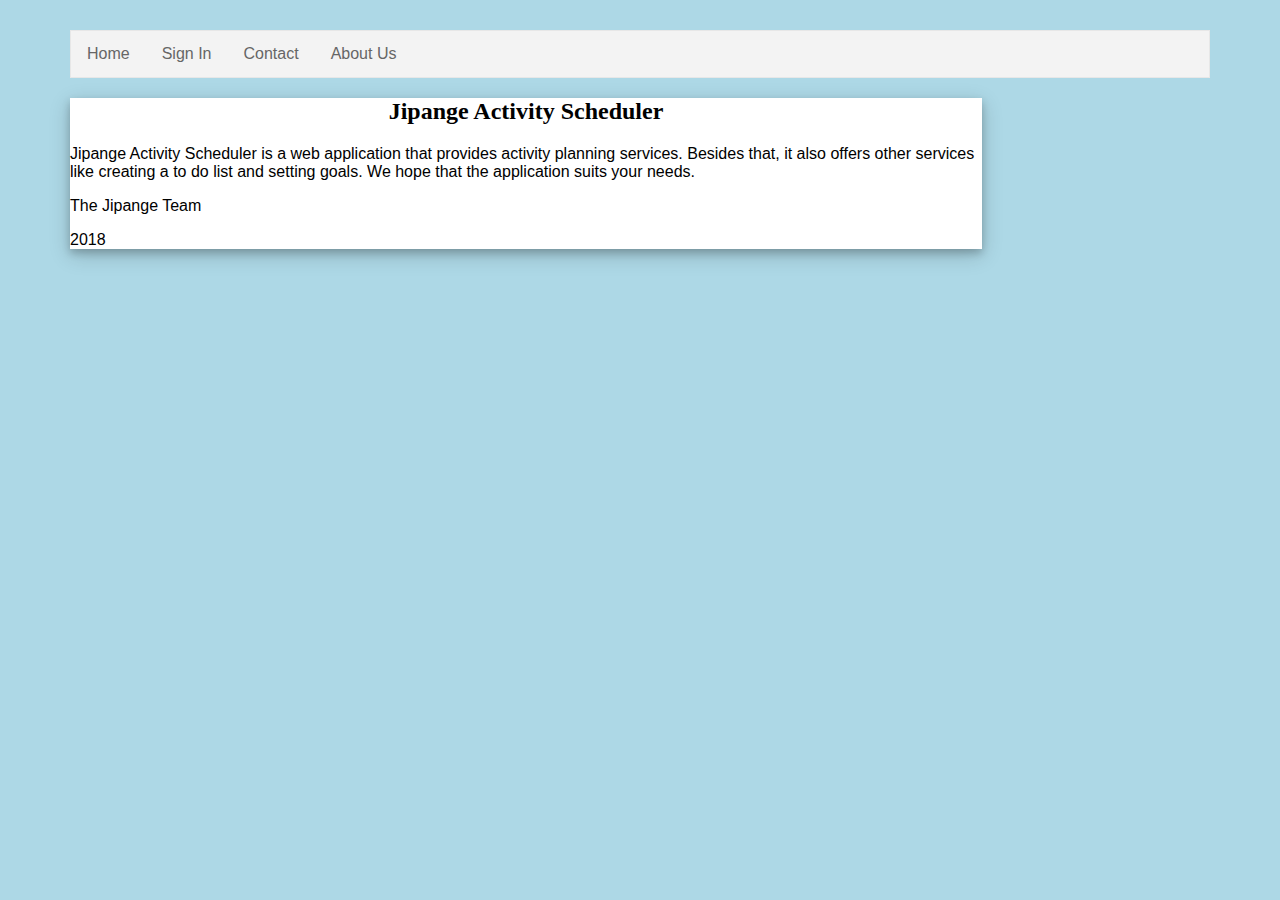
==== aboutus.html @ 2d094a17 "Tried to create login and sign up" ====
<!DOCTYPE HTML>
<html>
	<head>
	<meta charset="utf-8">
	<title>Jipange Activity Scheduler</title>
	<link href="css/style.css" rel="stylesheet" type="text/css" media="all"/>
	</head>
	<body>
      <div >
          <ul >
            <li><a href="index.html">Home</a></li>
            <li><a href="login.php">Sign In</a></li>
            <li><a href="contact.html">Contact</a></li>
            <li><a href="aboutus.html">About Us</a></li>
          </ul>
        </div>
        <div class="module">
          <h2 align="center">Jipange Activity Scheduler</h2>
          <p align="left">Jipange Activity Scheduler is a web application that provides activity planning services. Besides that, it also offers other services like creating a to do list and setting goals. We hope that the application suits your needs. </p>

          <p >The Jipange Team </p>
          <p >2018</p>      
      </div>
						
    </body>
</html>
---- css/style.css ----
body {
	padding: 10px 50px 200px;
	margin: 20px;
  background-color: #add8e6 ;
  background-size: 300px 300px;
}

p, a {
    /*font-family: "Times New Roman", Times, serif;*/
    font-family: "Comic Sans MS", cursive, sans-serif;
} 

.module{
	 width: 80%;
  background-color: white;
  box-shadow: 0 4px 8px 0 rgba(0, 0, 0, 0.2), 0 6px 20px 0 rgba(0, 0, 0, 0.19);
  margin-bottom: 25px;
}
/*Navigation bar*/
ul {
    list-style-type: none;
    margin: 0;
    padding: 0;
    overflow: hidden;
    border: 1px solid #e7e7e7;
    background-color: #f3f3f3;
}

li {
    float: left;
}

li a {
    display: block;
    color: #666;
    text-align: center;
    padding: 14px 16px;
    text-decoration: none;
}

li a:hover:not(.active) {
    background-color: #ddd;
}

li a.active {
    color: white;
    background-color: #4CAF50;
}
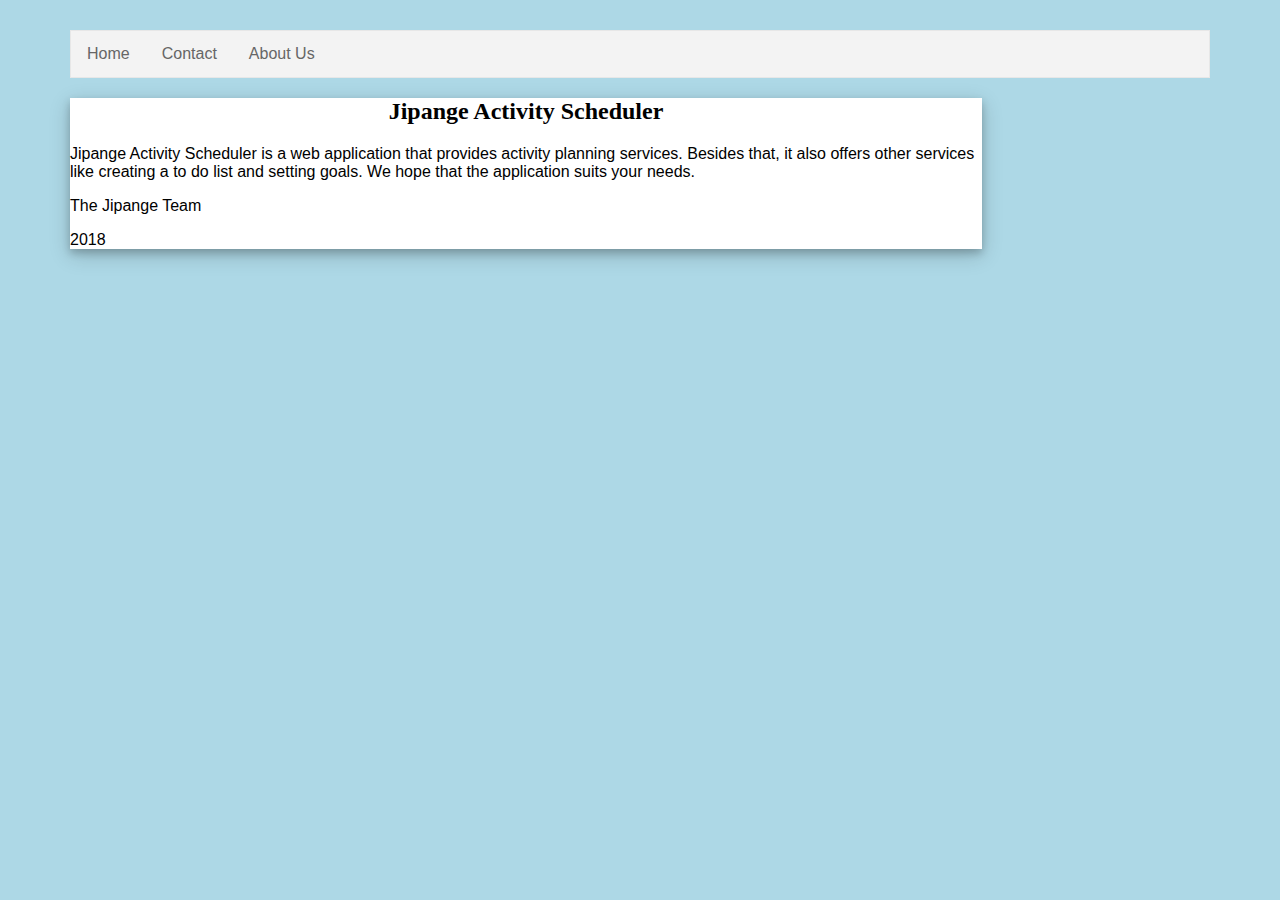
==== commit 88a1ee19: "Changes on the contact and about us pages" ====
--- a/aboutus.html
+++ b/aboutus.html
@@ -9,7 +9,7 @@
       <div >
           <ul >
             <li><a href="index.html">Home</a></li>
-            <li><a href="login.php">Sign In</a></li>
+  
             <li><a href="contact.html">Contact</a></li>
             <li><a href="aboutus.html">About Us</a></li>
           </ul>
